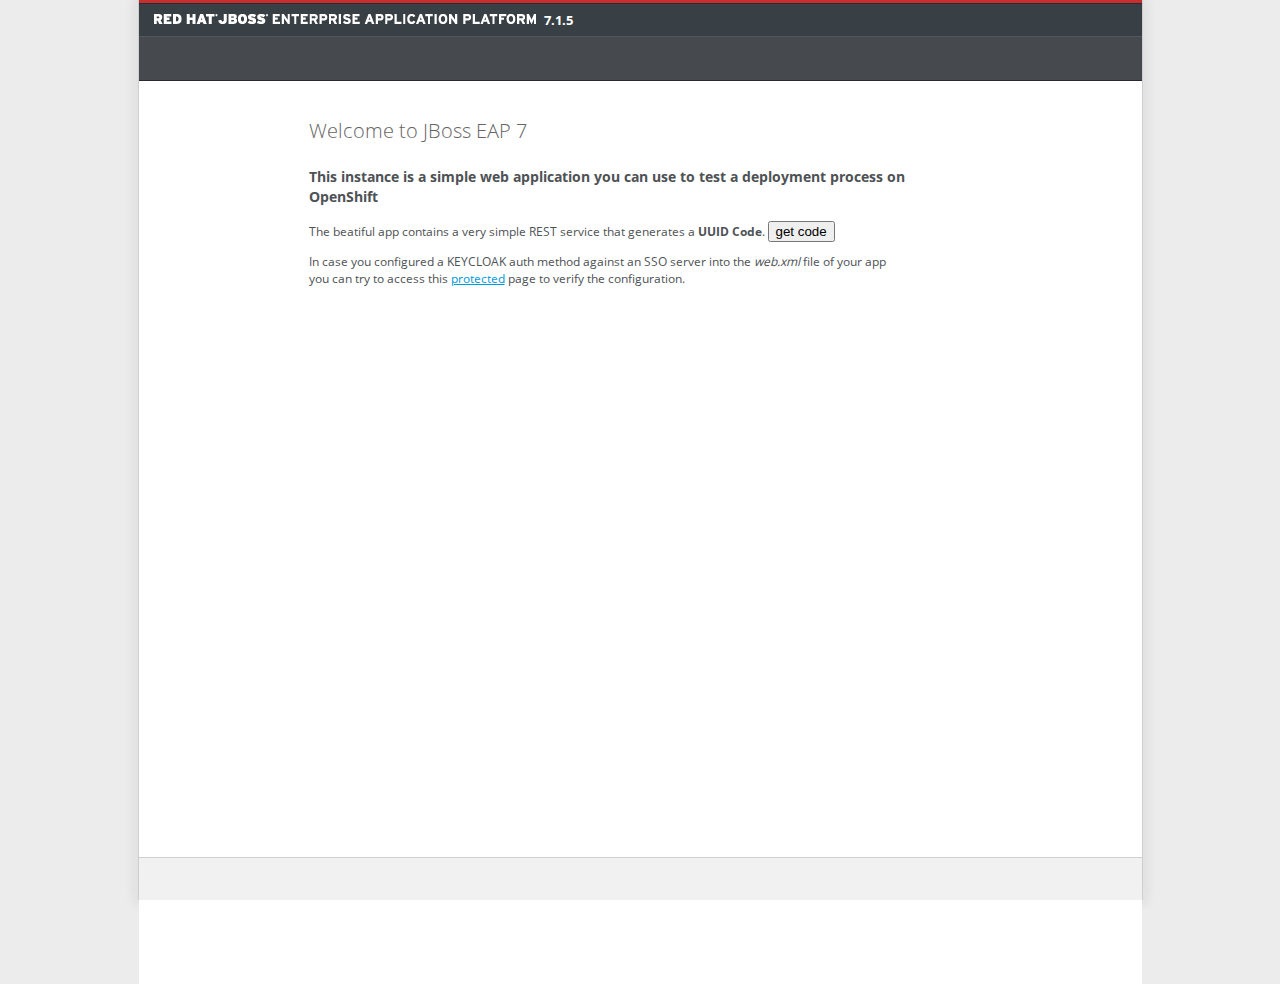
==== src/main/webapp/index.html @ 958c161d "created web app" ====
<!DOCTYPE html>
<html>
<head>

    <title>Test Application</title>
    <!-- proper charset -->
    <meta http-equiv="content-type" content="text/html;charset=utf-8" />
    <meta http-equiv="X-UA-Compatible" content="IE=EmulateIE8" />
    <link rel="stylesheet" type="text/css" href="eap.css" />
    <link rel="shortcut icon" href="favicon.ico" />
</head>

<body>

<div id="container" style="position: absolute; left: 0px; top: 0px; right: 0px; bottom: 0px;">
  
  <!-- header -->
  <div class="header-panel">
    <div class="header-line">&nbsp;</div>
    <div class="header-top">
      <img class="prod-title" src="images/product_title.png"/><span class="prod-version">7.1.5</span>
    </div>
    <div class="header-bottom">&nbsp;</div>
  </div>

  <!-- main content -->
  <div id="content">

    <div class="section">

      <h1>Welcome to JBoss EAP 7</h1>

      <h3>This instance is a simple web application you can use to test a deployment process on OpenShift</h3>

        <p>The beatiful app contains a very simple REST service that generates a <b>UUID Code</b>.
            <button id="btn_get_code" type="button" class="btn btn-primary">get code</button>
        </p>

        <div id="uuidcode"></div>

        <p>In case you configured a KEYCLOAK auth method against an SSO server into the <i>web.xml</i> file of your app
            <br>you can try to access this <a href="protected.html">protected</a> page to verify the configuration.

    </div>

  </div>

  <div id="footer">&nbsp;</div>

</div>

<script src="js/jquery-3.3.1.min.js"></script>
<script src="js/app.js"></script>
<script type="text/javascript">

    $(document).ready(function(){
        $("#btn_get_code").click(function(){
            getCode();
        });
    });

</script>
</body >
</html>
---- src/main/webapp/eap.css ----
@font-face {
  font-family: 'Open Sans';
  font-style: normal;
  font-weight: 300;
  src: local('Open Sans Light'), local('OpenSans-Light'), url(fonts/OpenSans-Light.ttf) format('truetype');
}
@font-face {
  font-family: 'Open Sans';
  font-style: normal;
  font-weight: 400;
  src: local('Open Sans'), local('OpenSans'), url(fonts/OpenSans-Regular.ttf) format('truetype');
}
@font-face {
  font-family: 'Open Sans';
  font-style: normal;
  font-weight: 600;
  src: local('Open Sans Semibold'), local('OpenSans-Semibold'), url(fonts/OpenSans-Semibold.ttf) format('truetype');
}
@font-face {
  font-family: 'Open Sans';
  font-style: normal;
  font-weight: 700;
  src: local('Open Sans Bold'), local('OpenSans-Bold'), url(fonts/OpenSans-Bold.ttf) format('truetype');
}

body {
    background-color: #ECECEC;    
    color: #4E5255;
    font: 12px/1.4 "Open Sans","Lucida Sans Unicode","Lucida Grande",sans-serif;
    margin: 0;
}

#container {
    background: none repeat scroll 0 0 #FFFFFF;
    border-left: 1px solid #CECECE;
    border-right: 1px solid #CECECE;
    box-shadow: 6px 6px 6px #E3E3E3, -6px 6px 6px #E3E3E3, 6px -6px 6px #E3E3E3, -6px -6px 6px #E3E3E3;
    margin: 0 auto;
    max-width: 1003px;
}

#content {
    background-color: #ffffff;
    margin-top: 4px;
    height: 100%;
}
#content sub{
    font-size: 12px;
}


#footer {    
    background-color: #F1F1F1;
    border-top: 1px solid #CFCFCF;
    height: 42px;
    min-height: 42px;
    width: 100%;
    position: absolute;    
    bottom: 0;
}

.section {
    margin-left: 170px;
    margin-right: 170px;
    padding-top: 20px;
}

a {
    color: #009ADA;
    outline: none;
}

a:hover {
    text-decoration: underline;
}

a:active {
    outline: none;
}

a:link {
    outline: none;
}

H1 {
    color: #656565;
    font-size: 20px;
    font-weight: 300 !important;
    padding-bottom: 8px;
}

H2 {
   color: #656565;
    font-size: 14px;
    font-weight: 300 !important;    
}

sub {
    color: #a3a7aa;
}

.prod-title {
    vertical-align:middle; 
    padding-bottom:5px;   
}

.prod-version {    
    padding-left: 8px;
    padding-bottom: 12px;
    font-size: 10pt !important;
    font-weight: bold;
    color: #ffffff !important;        
}

.WarnBlock {
    color: #000000;
    padding: 15px;
    background-color: #FFD272; /* light yellow */
    -moz-border-radius: 4px;
    border-radius: 4px;
}

/*eap 6.2 additions*/

.header-top {
    background-color: #383F45;
    border-bottom: 1px solid #53565B;
    height:32px;
    max-height:32px;
    padding-left:15px;
}

.header-bottom {
    background-color: #46494E;
    border-bottom: 1px solid #272A2F;
    height:43px;
    max-height:43px;
}

.header-line {
    background-color: #C82E2E;
    border-bottom: 1px solid #272A2F;
    max-height:3px;
    height:3px;
}

.header-panel {
    height: 80px;
    min-height: 80px;
    width: 100%;
}
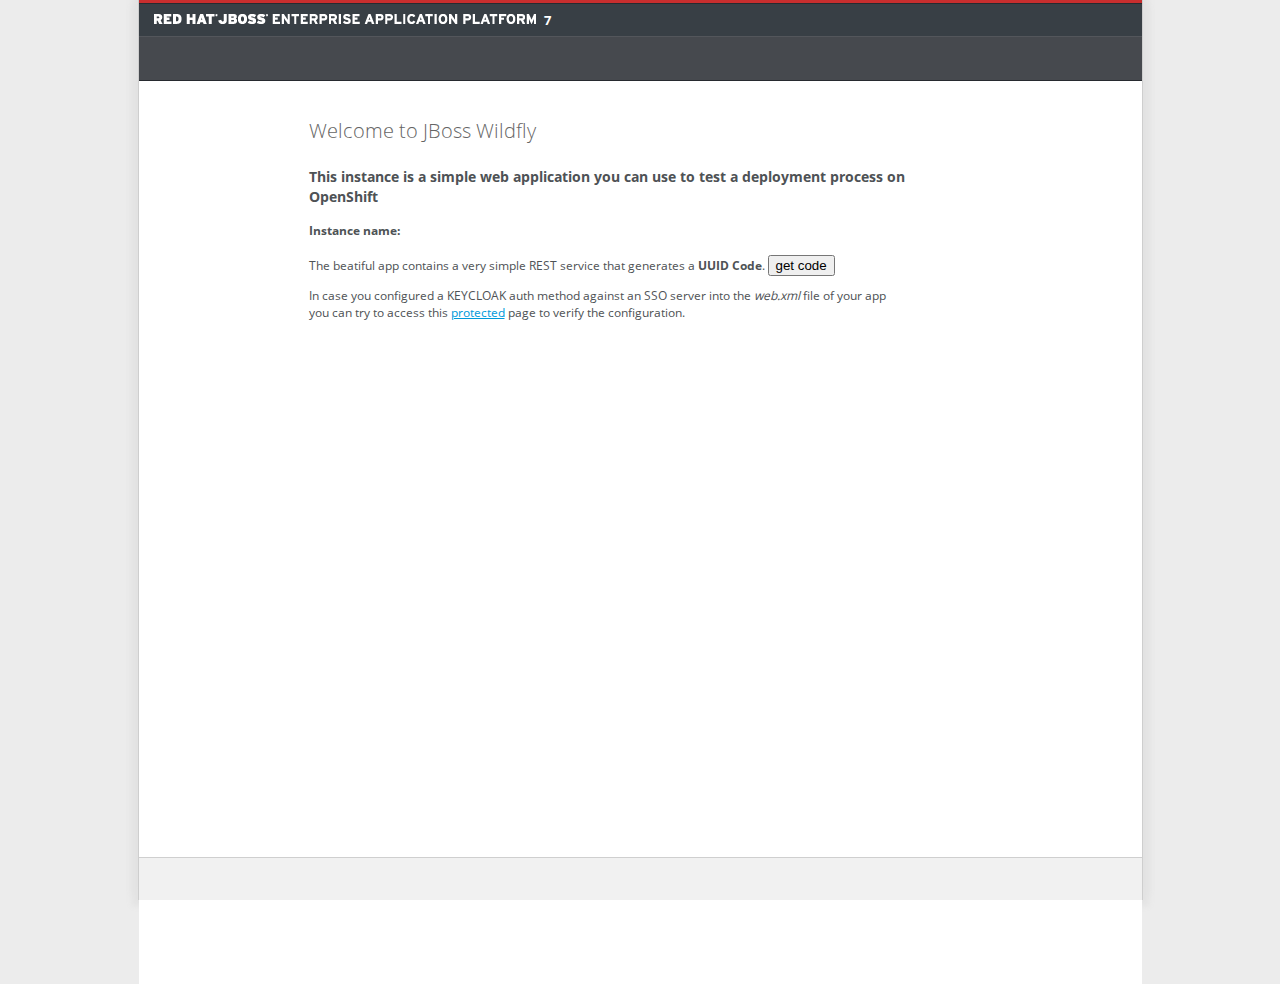
==== commit 8a764802: "fix to protected page url" ====
--- a/src/main/webapp/index.html
+++ b/src/main/webapp/index.html
@@ -18,7 +18,7 @@
   <div class="header-panel">
     <div class="header-line">&nbsp;</div>
     <div class="header-top">
-      <img class="prod-title" src="images/product_title.png"/><span class="prod-version">7.1.5</span>
+      <img class="prod-title" src="images/product_title.png"/><span class="prod-version">7</span>
     </div>
     <div class="header-bottom">&nbsp;</div>
   </div>
@@ -28,9 +28,11 @@
 
     <div class="section">
 
-      <h1>Welcome to JBoss EAP 7</h1>
+      <h1>Welcome to JBoss Wildfly</h1>
 
       <h3>This instance is a simple web application you can use to test a deployment process on OpenShift</h3>
+      
+      <h4>Instance name: <span id="instance_name"></span></h4>
 
         <p>The beatiful app contains a very simple REST service that generates a <b>UUID Code</b>.
             <button id="btn_get_code" type="button" class="btn btn-primary">get code</button>
@@ -54,6 +56,7 @@
 <script type="text/javascript">
 
     $(document).ready(function(){
+      getInstanceName();
         $("#btn_get_code").click(function(){
             getCode();
         });
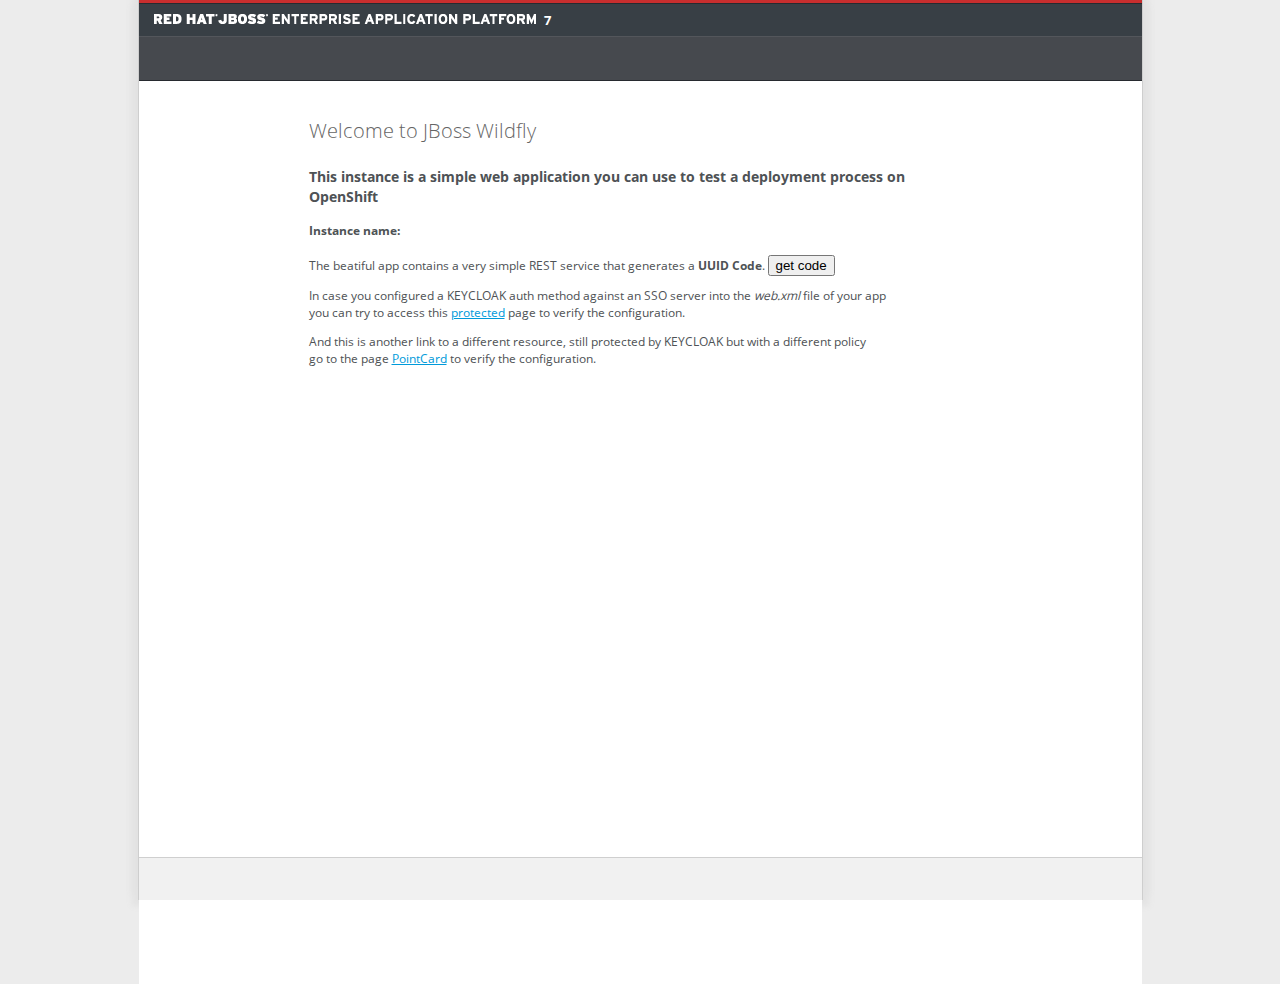
==== commit a2812bd8: "some fix" ====
--- a/src/main/webapp/index.html
+++ b/src/main/webapp/index.html
@@ -41,7 +41,12 @@
         <div id="uuidcode"></div>
 
         <p>In case you configured a KEYCLOAK auth method against an SSO server into the <i>web.xml</i> file of your app
-            <br>you can try to access this <a href="protected.html">protected</a> page to verify the configuration.
+          <br>you can try to access this <a href="protected.html">protected</a> page to verify the configuration.
+        </p>
+
+        <p>And this is another link to a different resource, still protected by KEYCLOAK but with a different policy
+          <br>go to the page <a href="pointcard.html">PointCard</a> to verify the configuration.
+        </p>
 
     </div>
 
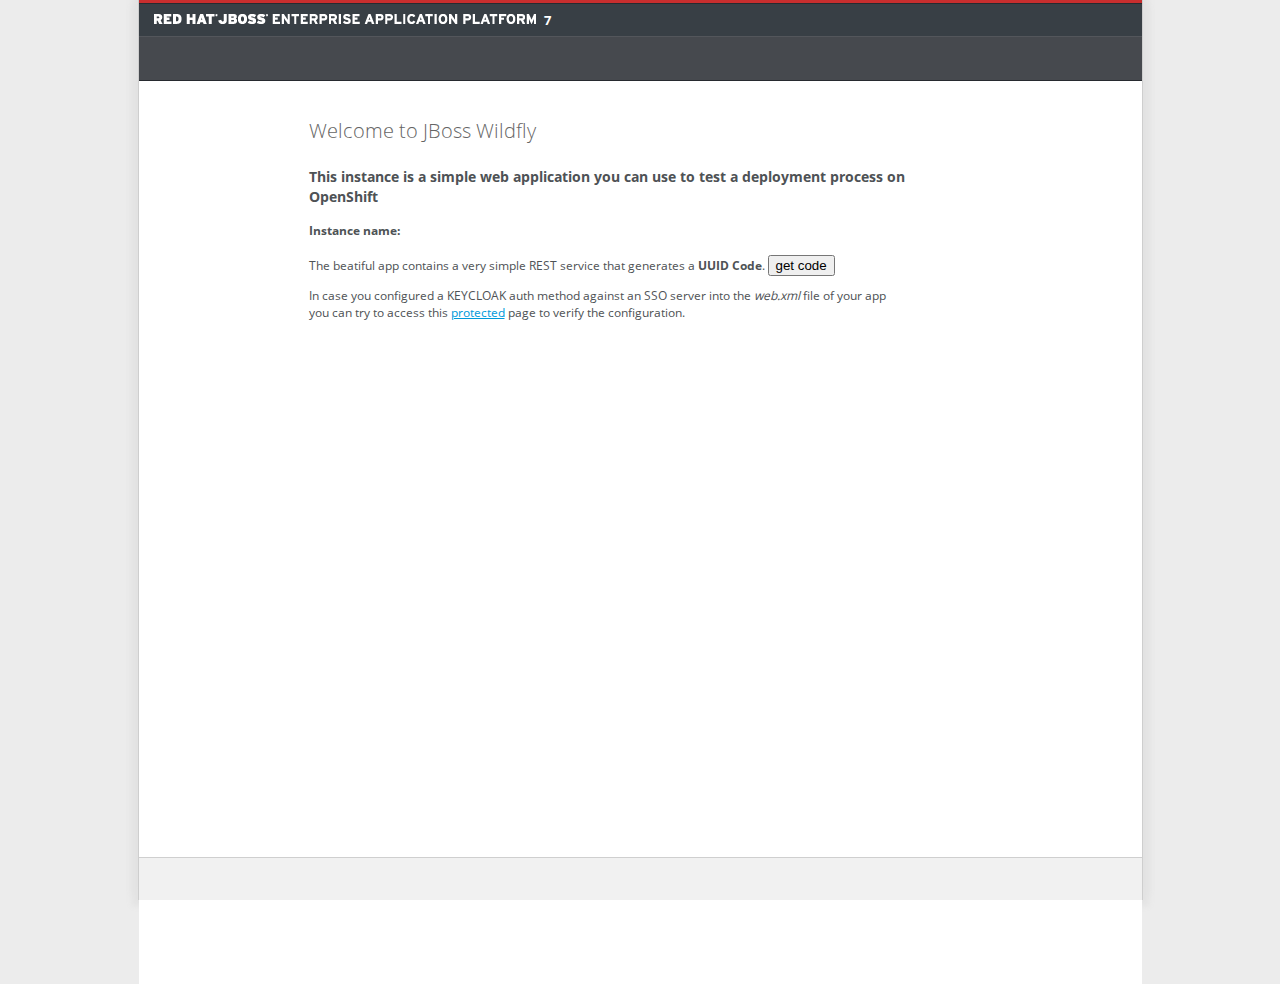
==== commit d7541848: "added logoff" ====
--- a/src/main/webapp/index.html
+++ b/src/main/webapp/index.html
@@ -44,10 +44,6 @@
           <br>you can try to access this <a href="protected.html">protected</a> page to verify the configuration.
         </p>
 
-        <p>And this is another link to a different resource, still protected by KEYCLOAK but with a different policy
-          <br>go to the page <a href="pointcard.html">PointCard</a> to verify the configuration.
-        </p>
-
     </div>
 
   </div>
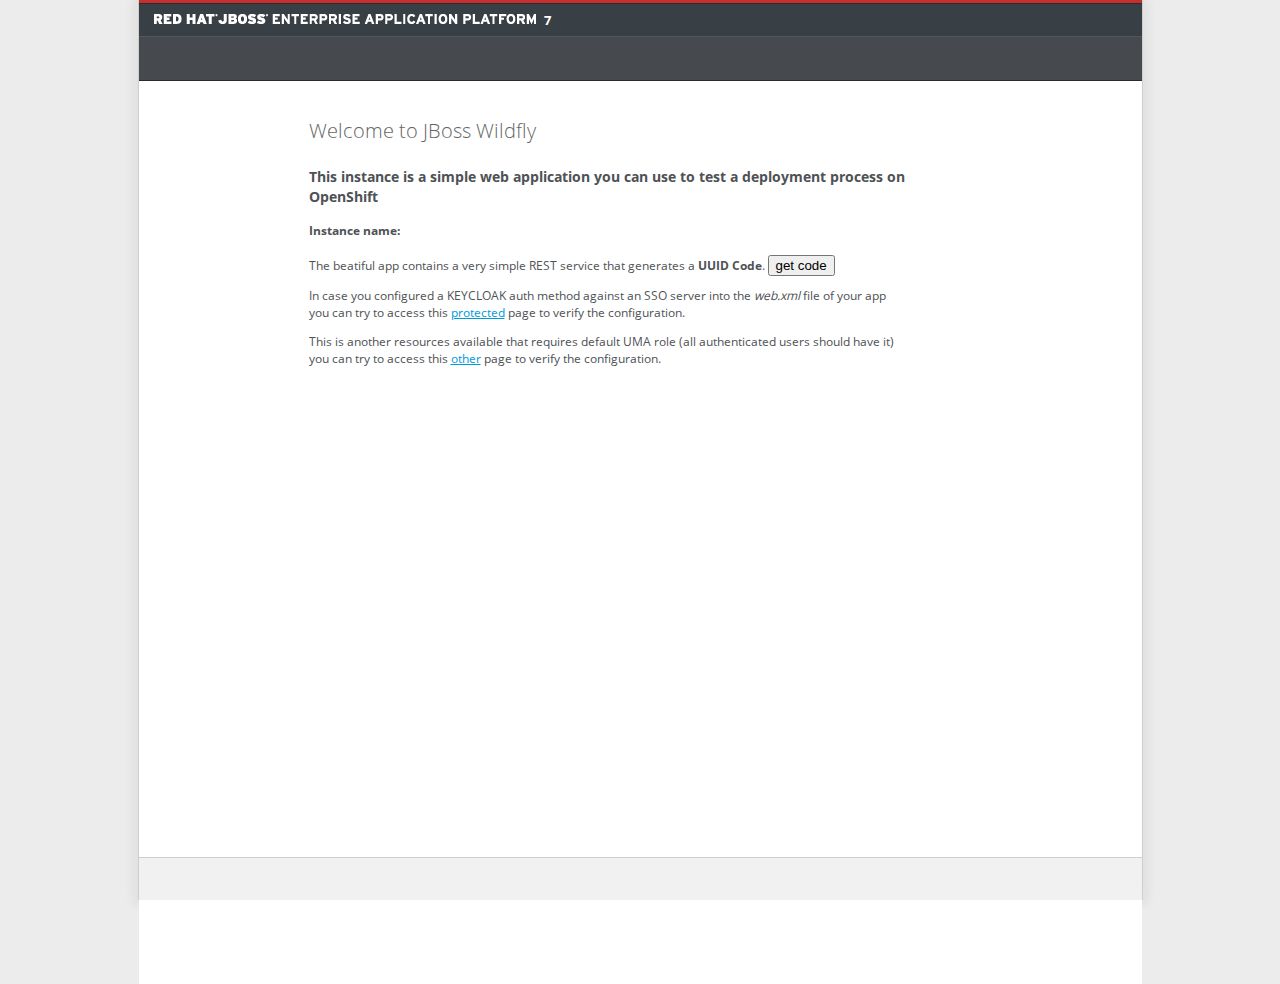
==== commit 1d0695ec: "enhancing featuers of the app" ====
--- a/src/main/webapp/index.html
+++ b/src/main/webapp/index.html
@@ -44,6 +44,10 @@
           <br>you can try to access this <a href="protected.html">protected</a> page to verify the configuration.
         </p>
 
+        <p>This is another resources available that requires default UMA role (all authenticated users should have it)
+          <br>you can try to access this <a href="pointcard.html">other</a> page to verify the configuration.
+        </p>
+
     </div>
 
   </div>
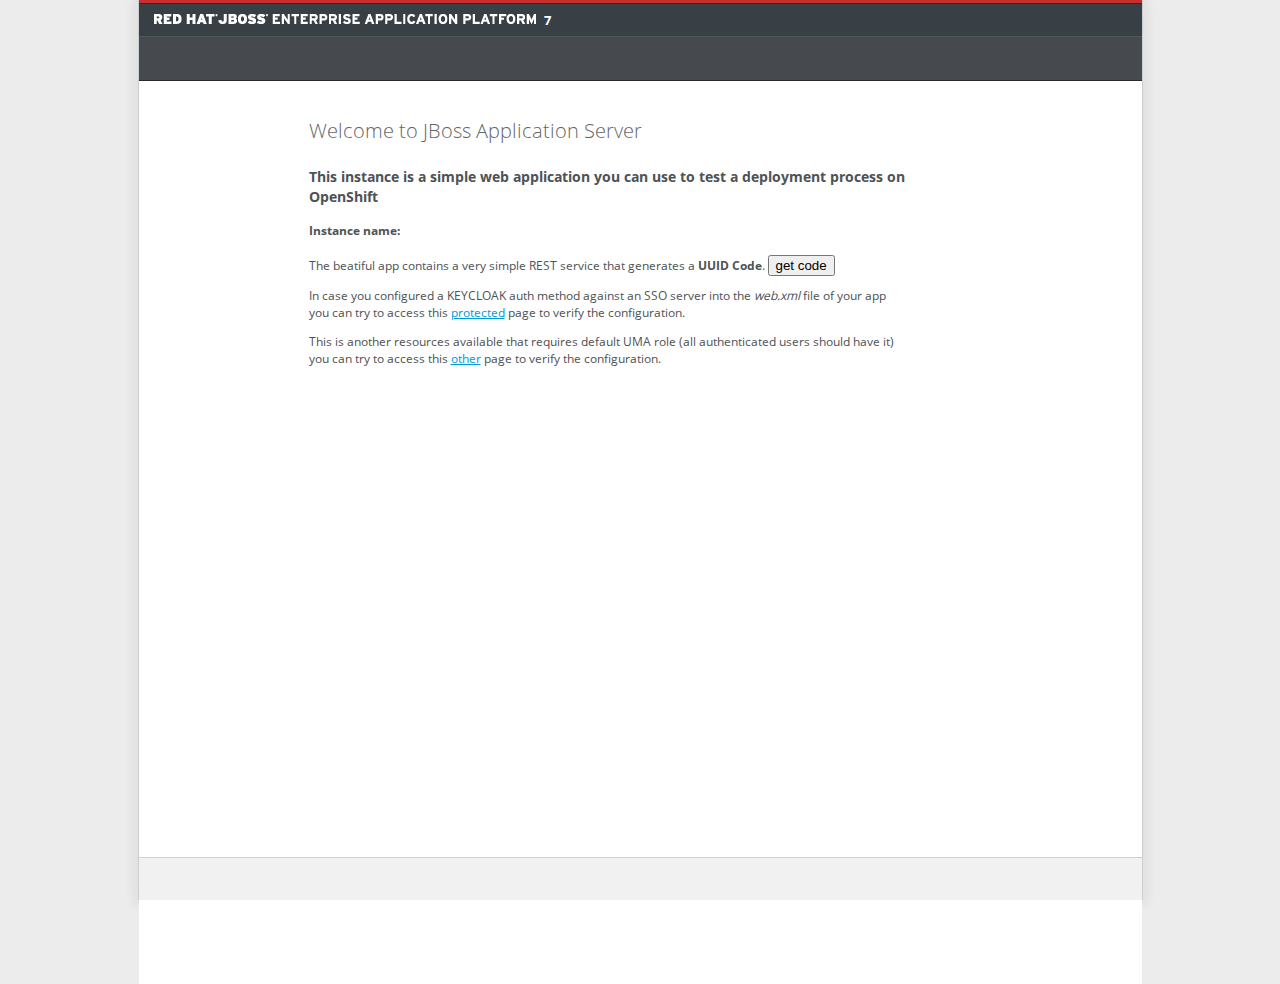
==== commit 5f65ef3a: "ns" ====
--- a/src/main/webapp/index.html
+++ b/src/main/webapp/index.html
@@ -28,7 +28,7 @@
 
     <div class="section">
 
-      <h1>Welcome to JBoss Wildfly</h1>
+      <h1>Welcome to JBoss Application Server</h1>
 
       <h3>This instance is a simple web application you can use to test a deployment process on OpenShift</h3>
       
